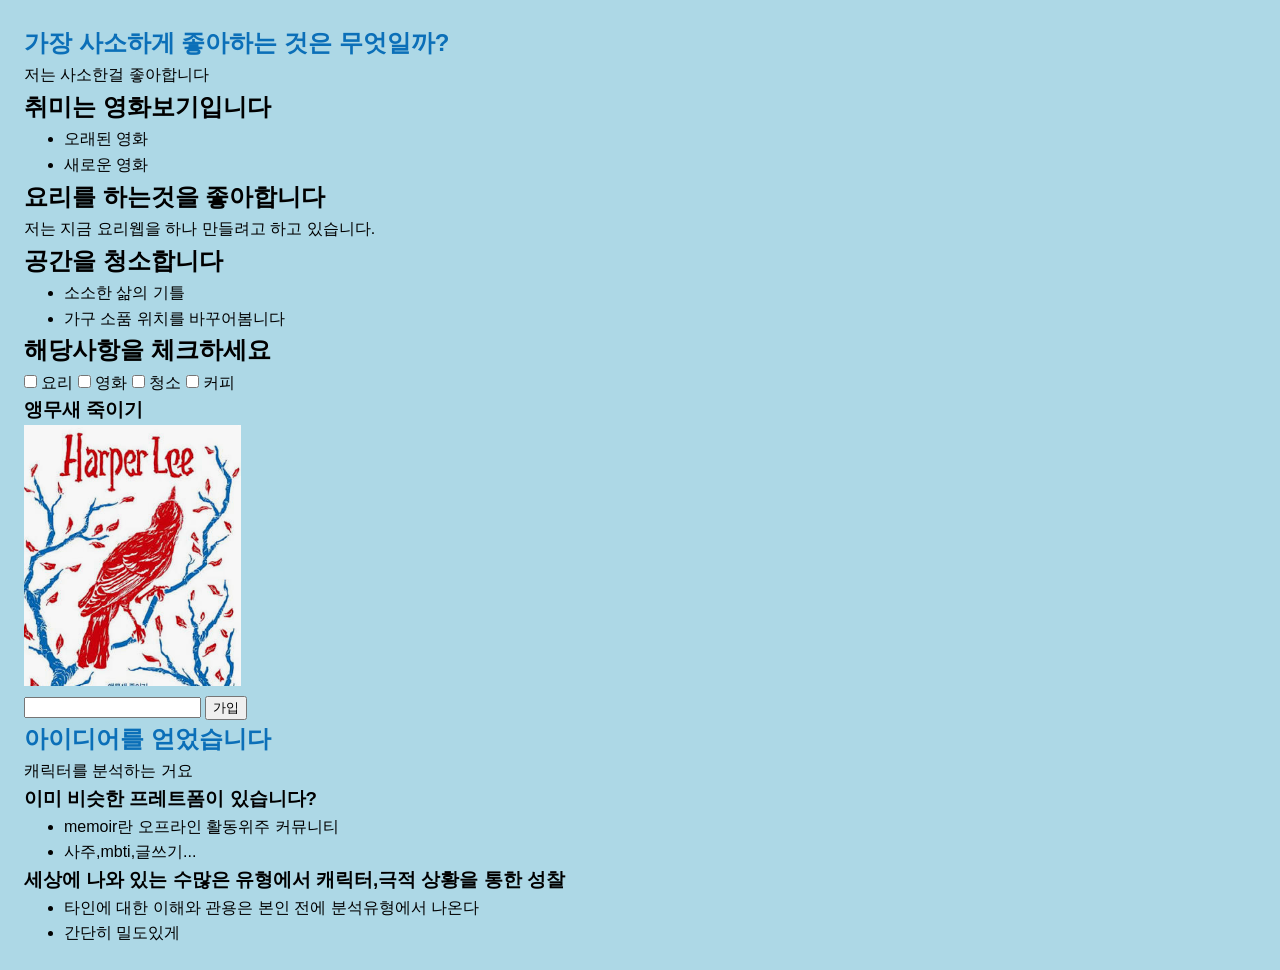
==== minisyprjt.html @ cb30f8f7 "미니 프로잭트 입니다" ====
<!DOCTYPE html>
<html lang="ko">
  <link rel="stylesheet" href="style.css">
  <head>
    <meta charset="UTF-8" />
    <meta name="viewport" content="width=device-width, initial-scale=1" />
    <title>내가 어디에 가장 가까운 인간일까</title>
  </head>
  <body>
    <header>
      <nav><h1>가장 사소하게 좋아하는 것은 무엇일까?</h1>
      <p>저는 사소한걸 좋아합니다</p>
     
      <h2>취미는 영화보기입니다</h2>
      <ul>
        <li>오래된 영화</li>
        <li>새로운 영화</li>
      </ul>

      <h2>요리를 하는것을 좋아합니다</h2>
      <p>저는 지금 요리웹을 하나 만들려고 하고 있습니다.</p>
     
      <h2>공간을 청소합니다</h2>
      <ul>
        <li>소소한 삶의 기틀</li>
        <li>가구 소품 위치를 바꾸어봄니다 </li>
      </ul>
      <h2>해당사항을 체크하세요</h2>
          <input type="checkbox" id="hobbit-swim" name="hobbit" value="swim" />
          <label for="hobbit-swim">요리</label>
          <input type="checkbox" id="hobbit-A" name="hobbit" value="A" />
          <label for="hobbit-A">영화</label>
          <input type="checkbox" id="hobbit-B" name="hobbit" value="B" />
          <label for="hobbit-B">청소</label>
          <input type="checkbox" id="hobbit-C" name="hobbit" value="C" />
          <label for="hobbit-C">커피</label>
        </div>
        </nav>
    </header>
     <h3>앵무새 죽이기</h3>
       <a>
          <img src="meg.jpg" alt="이미지" />
        </a>
      </section>
      <article class="card">
       
<input type="text" name="userid">
<button type="submit">가입</button>
    
      <h1>아이디어를 얻었습니다</h1>
           <p>캐릭터를 분석하는 거요</p>
     
      <h3>이미 비슷한 프레트폼이 있습니다?</h3>
      <ul>
        <li>memoir란 오프라인 활동위주 커뮤니티</li>
        <li>사주,mbti,글쓰기...</li>
      </ul>
       <p>   </p>
      <h3>세상에 나와 있는 수많은 유형에서 캐릭터,극적 상황을 통한 성찰</h3>
      <ul>
        <li>타인에 대한 이해와 관용은 본인 전에 분석유형에서 나온다</li>
        <li>간단히 밀도있게  </li>
      </ul>
      </header>
</body>
---- style.css ----
body {
    background-color: #f7f9fb;
}
h1 {
    color: #0b6fb8;
}
body {
color: #1f2e3a;
font-family: sans-serif;
}
*{
    box-sizing: border-box;
    margin: 100;
    margin: 0;
    padding: 10;
}
body { background-color: lightblue;
    color: black;
    font-family: sans-serif;
    line-height: 1.6;
    padding: 24px;
}
  
section {
    margin: 0 0 40px 0;
    }



h1 {
    color: #0b6fb8
}
#comtactm {
    border-top: 2px;
    padding-top: 24px;
}

.lead { 
    font-size: 18px;

color: darkgray;}
form label {
    display: block;
    margin-top: 12px;
    color: darkgray;
}

form input,
formtext area {
    display: block;
    width: 100%;
    padding: 8px;
border:1px ;
border-radius: 4px;
}
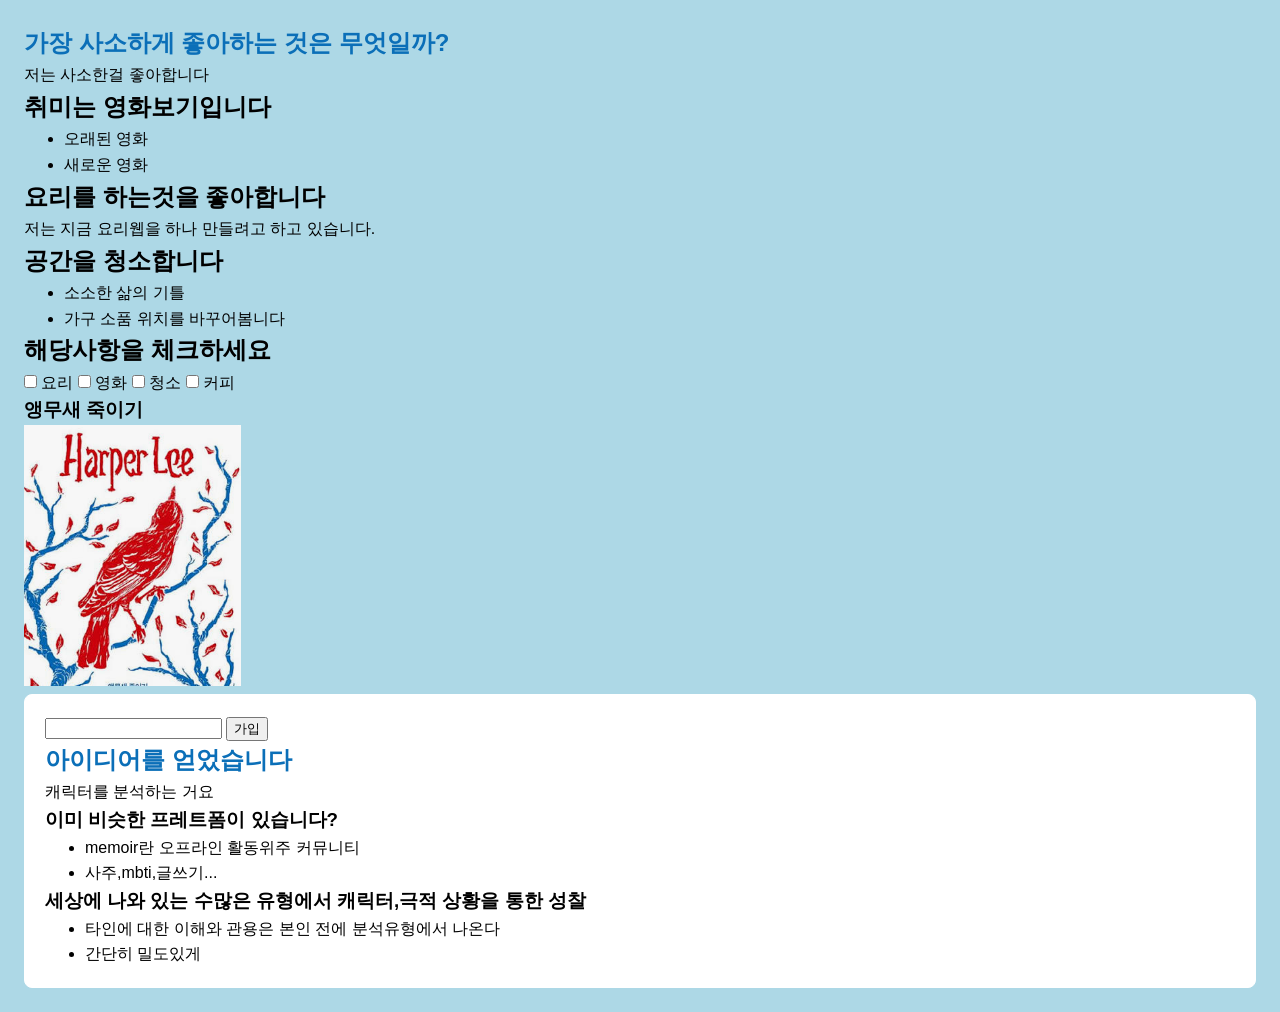
==== commit 0803fdd3: "카드추가" ====
--- a/minisyprjt.html
+++ b/minisyprjt.html
@@ -10,7 +10,8 @@
   </head>
   <body>
     <header>
-      <nav><h1>가장 사소하게 좋아하는 것은 무엇일까?</h1>
+      <nav>
+        <h1>가장 사소하게 좋아하는 것은 무엇일까?</h1>
       <p>저는 사소한걸 좋아합니다</p>
      
       <h2>취미는 영화보기입니다</h2>
@@ -18,6 +19,9 @@
         <li>오래된 영화</li>
         <li>새로운 영화</li>
       </ul>
+
+      
+<nav class="nav">
 
       <h2>요리를 하는것을 좋아합니다</h2>
       <p>저는 지금 요리웹을 하나 만들려고 하고 있습니다.</p>
--- a/style.css
+++ b/style.css
@@ -1,3 +1,9 @@
+
+
+
+
+
+
 body {
     background-color: #f7f9fb;
 }
@@ -26,10 +32,27 @@
     }
 
 
+.cards {
+    display: grid;
+    grid-template-columns: 1fr 1fr  1fr;
+    gap: 20px;
+    margin-top: 16px;
+}
+
+.card {
+    padding: 20px;
+    border: 1px solid #fff;
+    border-radius: 8px;
+    background-color: #fff;
+}
+
 
 h1 {
     color: #0b6fb8
 }
+ 
+
+
 #comtactm {
     border-top: 2px;
     padding-top: 24px;
